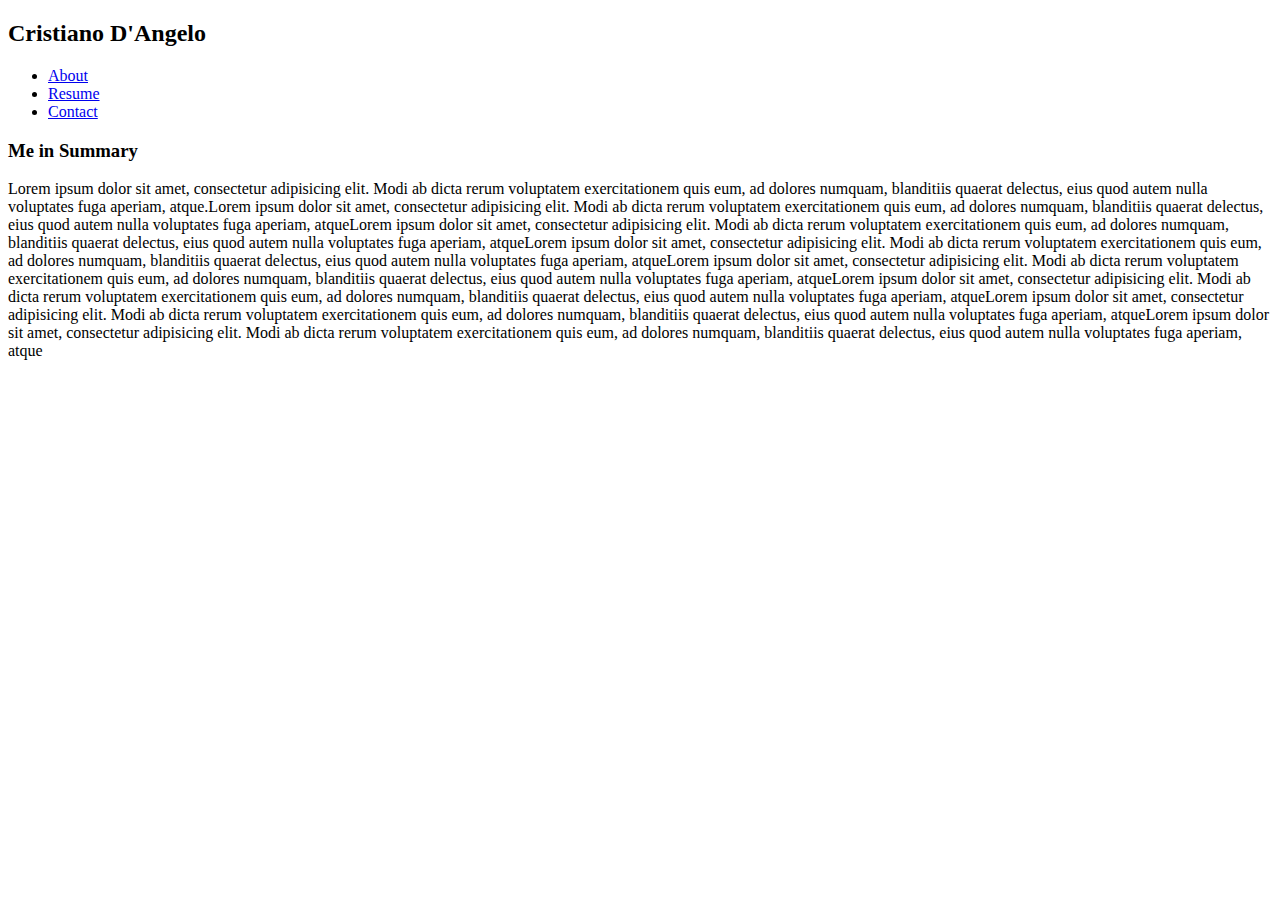
==== index.html @ df69f7fe "Big Changes" ====
<!DOCTYPE html>
<html>
<head>

<title>Cristiano D'Angelo</title>

<link rel="stylesheet" type="text/css" href="css/normalize.css">
<link rel="stylesheet" type="text/css" href="css/my_style.css">

</head>

<body id = 'landing-content'>
<header id="landing-header">
	<h2>Cristiano D'Angelo</h2>
	<nav id ="landing-nav">
    	<ul>
	    	<li><a href="about.html">About</a></li>
	        <li><a href="resume.html">Resume</a></li>
	        <li><a href="contact.html">Contact</a></li>
        </ul>
    </nav>
</header>

<div id="landing-introduction">
	<h3 id="landing-intro-header">Me in Summary</h3>
	<main id="intro-text">

		<p>Lorem ipsum dolor sit amet, consectetur adipisicing elit. Modi ab dicta rerum voluptatem exercitationem quis eum, ad dolores numquam, blanditiis quaerat delectus, eius quod autem nulla voluptates fuga aperiam, atque.Lorem ipsum dolor sit amet, consectetur adipisicing elit. Modi ab dicta rerum voluptatem exercitationem quis eum, ad dolores numquam, blanditiis quaerat delectus, eius quod autem nulla voluptates fuga aperiam, atqueLorem ipsum dolor sit amet, consectetur adipisicing elit. Modi ab dicta rerum voluptatem exercitationem quis eum, ad dolores numquam, blanditiis quaerat delectus, eius quod autem nulla voluptates fuga aperiam, atqueLorem ipsum dolor sit amet, consectetur adipisicing elit. Modi ab dicta rerum voluptatem exercitationem quis eum, ad dolores numquam, blanditiis quaerat delectus, eius quod autem nulla voluptates fuga aperiam, atqueLorem ipsum dolor sit amet, consectetur adipisicing elit. Modi ab dicta rerum voluptatem exercitationem quis eum, ad dolores numquam, blanditiis quaerat delectus, eius quod autem nulla voluptates fuga aperiam, atqueLorem ipsum dolor sit amet, consectetur adipisicing elit. Modi ab dicta rerum voluptatem exercitationem quis eum, ad dolores numquam, blanditiis quaerat delectus, eius quod autem nulla voluptates fuga aperiam, atqueLorem ipsum dolor sit amet, consectetur adipisicing elit. Modi ab dicta rerum voluptatem exercitationem quis eum, ad dolores numquam, blanditiis quaerat delectus, eius quod autem nulla voluptates fuga aperiam, atqueLorem ipsum dolor sit amet, consectetur adipisicing elit. Modi ab dicta rerum voluptatem exercitationem quis eum, ad dolores numquam, blanditiis quaerat delectus, eius quod autem nulla voluptates fuga aperiam, atque</p>

	</main>
</div>


</body>
</html>
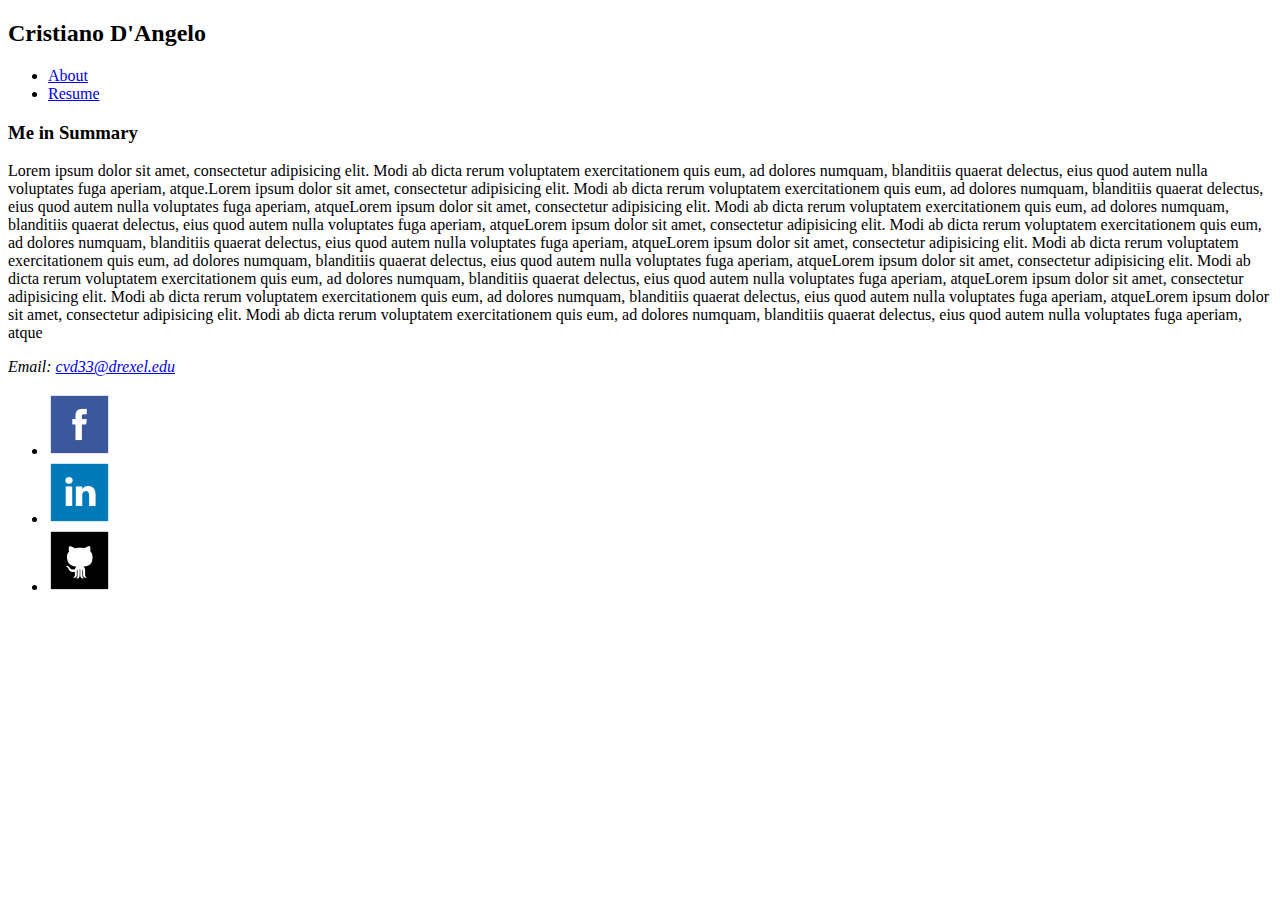
==== commit 874f187c: "Update" ====
--- a/index.html
+++ b/index.html
@@ -6,6 +6,8 @@
 
 <link rel="stylesheet" type="text/css" href="css/normalize.css">
 <link rel="stylesheet" type="text/css" href="css/my_style.css">
+<link href="https://fonts.googleapis.com/css?family=Aldrich" rel="stylesheet">
+<link href="https://fonts.googleapis.com/css?family=Arvo" rel="stylesheet">
 
 </head>
 
@@ -14,9 +16,8 @@
 	<h2>Cristiano D'Angelo</h2>
 	<nav id ="landing-nav">
     	<ul>
-	    	<li><a href="about.html">About</a></li>
-	        <li><a href="resume.html">Resume</a></li>
-	        <li><a href="contact.html">Contact</a></li>
+	    	<li><a id = "landing-about" href="about.html">About</a></li>
+	        <li><a id= "landing-resume" href="resume.html">Resume</a></li>
         </ul>
     </nav>
 </header>
@@ -30,6 +31,16 @@
 	</main>
 </div>
 
+<footer id="index-footer">
+
+	<address id="footer-email">Email: <a href="mailto:cvd33@drexel.edu">cvd33@drexel.edu</address>
+	<ul id="footer-contact-list">
+		<li><a href="#facebook"><img src="images/facebook.png" alt="Facebook link" id="contact-image" /></a></li>
+		<li><a href="#linkedin"><img src="images/linkedin.png" alt="Linkedin link" id="contact-image" /></a></li>
+		<li><a href="#github"><img src="images/github.png" alt="Github link" id="contact-image" /></a></li>
+	</ul>
+</footer>
+
 
 </body>
 </html>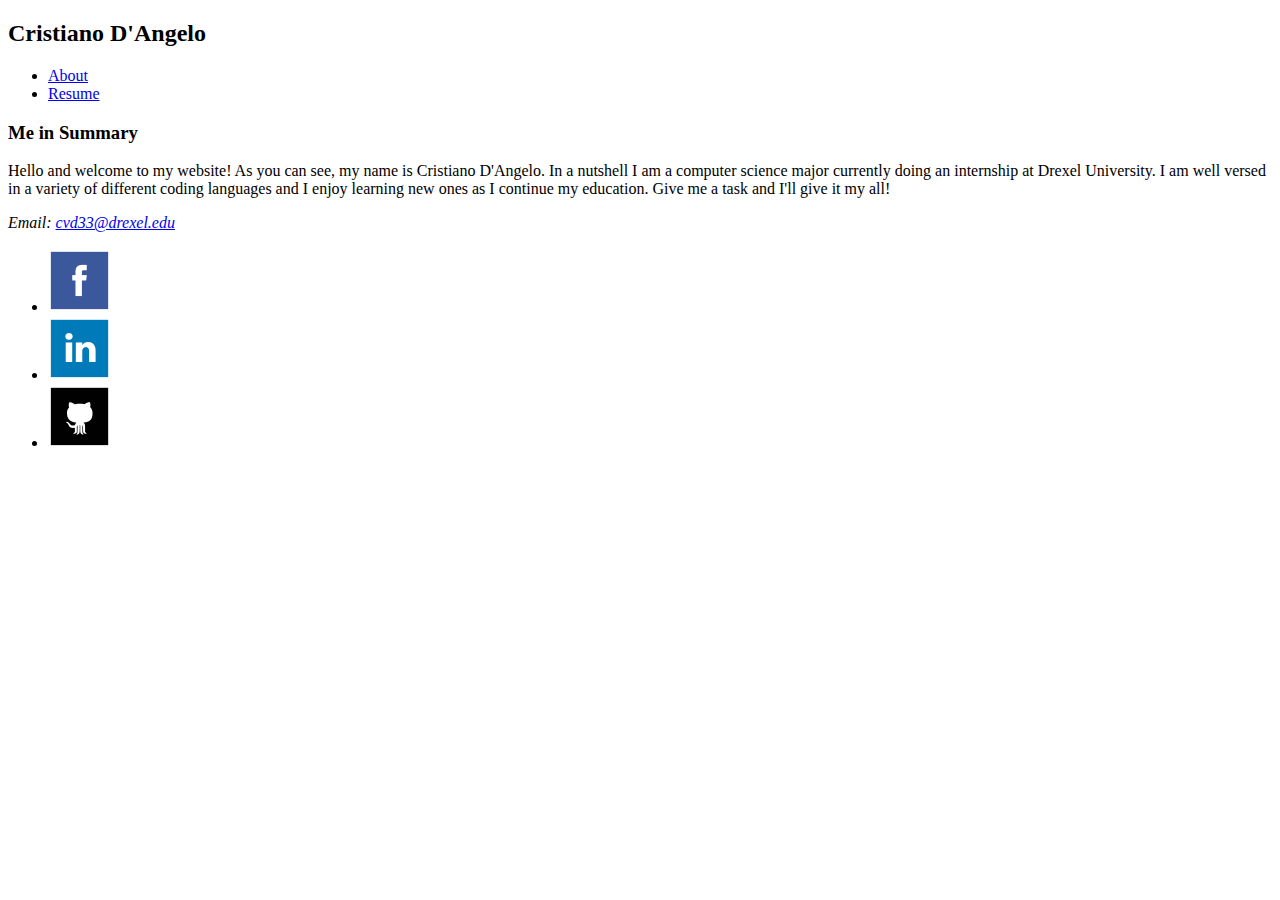
==== commit 0b331592: "More updates" ====
--- a/index.html
+++ b/index.html
@@ -1,9 +1,16 @@
+<!-- 
+Cristiano D'Angelo
+IDM-221
+12/15/2017
+Final Project
+-->
 <!DOCTYPE html>
 <html>
 <head>
 
 <title>Cristiano D'Angelo</title>
 
+<!-- Imports -->
 <link rel="stylesheet" type="text/css" href="css/normalize.css">
 <link rel="stylesheet" type="text/css" href="css/my_style.css">
 <link href="https://fonts.googleapis.com/css?family=Aldrich" rel="stylesheet">
@@ -26,7 +33,7 @@
 	<h3 id="landing-intro-header">Me in Summary</h3>
 	<main id="intro-text">
 
-		<p>Lorem ipsum dolor sit amet, consectetur adipisicing elit. Modi ab dicta rerum voluptatem exercitationem quis eum, ad dolores numquam, blanditiis quaerat delectus, eius quod autem nulla voluptates fuga aperiam, atque.Lorem ipsum dolor sit amet, consectetur adipisicing elit. Modi ab dicta rerum voluptatem exercitationem quis eum, ad dolores numquam, blanditiis quaerat delectus, eius quod autem nulla voluptates fuga aperiam, atqueLorem ipsum dolor sit amet, consectetur adipisicing elit. Modi ab dicta rerum voluptatem exercitationem quis eum, ad dolores numquam, blanditiis quaerat delectus, eius quod autem nulla voluptates fuga aperiam, atqueLorem ipsum dolor sit amet, consectetur adipisicing elit. Modi ab dicta rerum voluptatem exercitationem quis eum, ad dolores numquam, blanditiis quaerat delectus, eius quod autem nulla voluptates fuga aperiam, atqueLorem ipsum dolor sit amet, consectetur adipisicing elit. Modi ab dicta rerum voluptatem exercitationem quis eum, ad dolores numquam, blanditiis quaerat delectus, eius quod autem nulla voluptates fuga aperiam, atqueLorem ipsum dolor sit amet, consectetur adipisicing elit. Modi ab dicta rerum voluptatem exercitationem quis eum, ad dolores numquam, blanditiis quaerat delectus, eius quod autem nulla voluptates fuga aperiam, atqueLorem ipsum dolor sit amet, consectetur adipisicing elit. Modi ab dicta rerum voluptatem exercitationem quis eum, ad dolores numquam, blanditiis quaerat delectus, eius quod autem nulla voluptates fuga aperiam, atqueLorem ipsum dolor sit amet, consectetur adipisicing elit. Modi ab dicta rerum voluptatem exercitationem quis eum, ad dolores numquam, blanditiis quaerat delectus, eius quod autem nulla voluptates fuga aperiam, atque</p>
+		<p>Hello and welcome to my website! As you can see, my name is Cristiano D'Angelo. In a nutshell I am a computer science major currently doing an internship at Drexel University. I am well versed in a variety of different coding languages and I enjoy learning new ones as I continue my education. Give me a task and I'll give it my all!</p>
 
 	</main>
 </div>
@@ -35,9 +42,9 @@
 
 	<address id="footer-email">Email: <a href="mailto:cvd33@drexel.edu">cvd33@drexel.edu</address>
 	<ul id="footer-contact-list">
-		<li><a href="#facebook"><img src="images/facebook.png" alt="Facebook link" id="contact-image" /></a></li>
-		<li><a href="#linkedin"><img src="images/linkedin.png" alt="Linkedin link" id="contact-image" /></a></li>
-		<li><a href="#github"><img src="images/github.png" alt="Github link" id="contact-image" /></a></li>
+		<li><a href="https://www.facebook.com/cristiano.dangelo.50"><img src="images/facebook.png" alt="Facebook link" id="contact-image" /></a></li>
+		<li><a href="https://www.linkedin.com/in/cristiano-d-angelo-a815a713b"><img src="images/linkedin.png" alt="Linkedin link" id="contact-image" /></a></li>
+		<li><a href="https://github.com/ProfessionalName"><img src="images/github.png" alt="Github link" id="contact-image" /></a></li>
 	</ul>
 </footer>
 
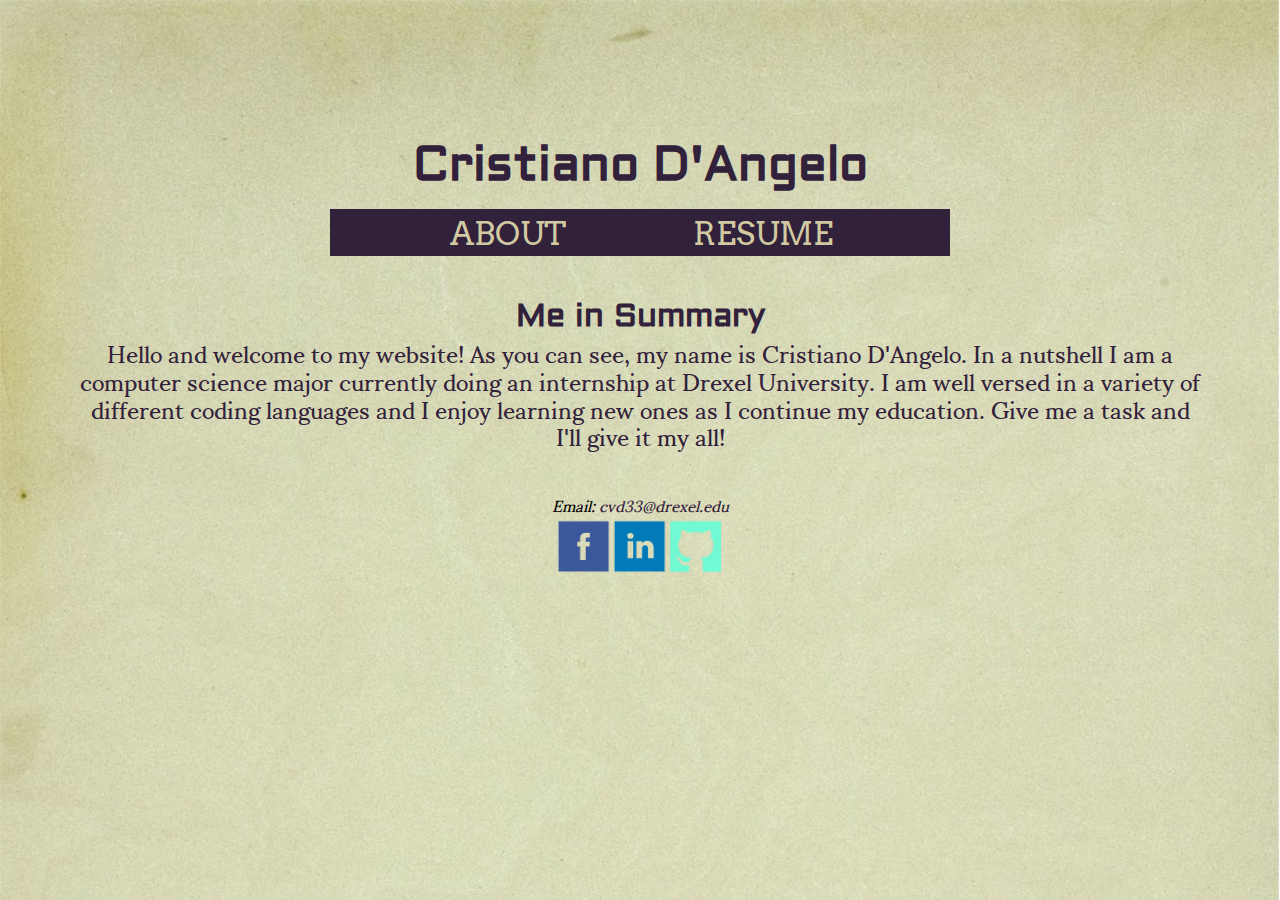
==== commit 9a3765dd: "Final Update" ====
--- a/index.html
+++ b/index.html
@@ -5,7 +5,7 @@
 Final Project
 -->
 <!DOCTYPE html>
-<html>
+<html lang="en">
 <head>
 
 <title>Cristiano D'Angelo</title>
@@ -40,11 +40,13 @@
 
 <footer id="index-footer">
 
-	<address id="footer-email">Email: <a href="mailto:cvd33@drexel.edu">cvd33@drexel.edu</address>
+	<address id="footer-email">Email: 
+		<a href="mailto:cvd33@drexel.edu">cvd33@drexel.edu</a>
+	</address>
 	<ul id="footer-contact-list">
-		<li><a href="https://www.facebook.com/cristiano.dangelo.50"><img src="images/facebook.png" alt="Facebook link" id="contact-image" /></a></li>
-		<li><a href="https://www.linkedin.com/in/cristiano-d-angelo-a815a713b"><img src="images/linkedin.png" alt="Linkedin link" id="contact-image" /></a></li>
-		<li><a href="https://github.com/ProfessionalName"><img src="images/github.png" alt="Github link" id="contact-image" /></a></li>
+		<li><a href="https://www.facebook.com/cristiano.dangelo.50"><img src="images/facebook.png" alt="Facebook link" class="contact-image" /></a></li>
+		<li><a href="https://www.linkedin.com/in/cristiano-d-angelo-a815a713b"><img src="images/linkedin.png" alt="Linkedin link" class="contact-image" /></a></li>
+		<li><a href="https://github.com/ProfessionalName"><img src="images/github.png" alt="Github link" class="contact-image" /></a></li>
 	</ul>
 </footer>
 
--- a/css/my_style.css
+++ b/css/my_style.css
@@ -0,0 +1,325 @@
+/*
+Cristiano D'Angelo
+IDM-221
+12/15/2017
+Final Project
+
+Notes:
+
+Fonts - Body text: sumanaregular, Header: Aldrich , Sub-Header: Arvo 
+*/
+
+
+/*
+
+IMPORTS AND ALL SELECTOR
+
+*/
+
+
+
+* {
+  box-sizing: border-box;
+  transition: .4s;
+  color: #32213A;
+}
+
+html {
+	font-size: 100%;
+}
+
+
+@import url('https://fonts.googleapis.com/css?family=Arvo');
+
+@font-face {
+
+    font-family: 'sumanaregular';
+    src: url('../fonts/sumana-regular-webfont.woff2') format('woff2'),
+         url('../fonts/sumana-regular-webfont.woff') format('woff');
+    font-weight: normal;
+    font-style: normal;
+
+}
+
+/*
+
+ALL PAGES
+
+*/
+
+body{
+  background-image: url("../images/sandstone.jpg");
+  background-size: cover;
+}
+
+main, address {
+  color: black;
+  max-width: 75ch;
+  font-family: 'sumanaregular', serif;
+}
+
+ul {
+   font-family: 'Arvo', serif;
+}
+
+h1, h2, h3 {
+  color: #32213A;
+  font-family: 'Aldrich', sans-serif;
+}
+
+h1 {
+  font-size: 2.5rem;
+}
+
+.bold {
+  font-weight: bold;
+}
+
+
+/*
+
+NAV BAR
+
+*/
+
+#fixed-nav {
+    overflow: hidden;
+    position: fixed;
+    left: 0;
+    height: 100%;
+    width: 6rem;
+    background-color: #32213A;
+    z-index: 1;
+    box-shadow: 0 0 5px #32213A;
+}
+
+#fixed-nav li{
+   height: auto;
+}
+
+#fixed-nav a {
+    display: block;
+    color: white;
+    text-align: center;
+    text-decoration: none;
+    margin: .5rem;
+    color: #D1C9A1;
+}
+
+#fixed-nav a:hover{
+  color: #66717E;
+}
+
+
+.right-of-nav {
+  position: absolute;
+  margin-left: 6rem;
+  padding-left: 1.5rem;
+  padding-right: .8rem;
+  padding-top: 1rem;
+  padding-bottom: 2rem;
+
+
+
+}
+
+#logo{
+  max-width: 4rem;
+  margin-top: .5rem;
+  margin-bottom: .5rem;
+}
+
+.sumana{
+	font-family: 'sumanaregular', serif;
+}
+
+
+/*
+
+INDEX PAGE
+
+*/
+
+#landing-content {
+background-image: url("../images/sandstone.jpg");
+background-size: cover;
+}
+
+#landing-nav {
+  background-color: #32213A;
+}
+
+
+#landing-header { 
+  width: 50%;
+  padding: .625rem; 
+  margin: 10% auto 0;
+  text-align: center;
+}
+
+#landing-header h2 {
+  font-size: 3rem;
+  margin-bottom: 1rem;
+}
+
+#landing-header ul li {
+  display: inline-block;
+}
+
+#landing-header ul li a {
+  color: white;
+  display: inline-block;
+  text-transform: uppercase;
+  text-decoration: none;
+  font-size: 2rem;
+  color: #D1C9A1;
+
+}
+
+#landing-header ul li a:hover {
+  color: #66717E;
+}
+
+#landing-about{
+padding: 0.2rem .8rem 0px 1rem;
+ margin: .2rem 5rem .2rem .9rem;
+}
+
+#landing-resume{
+padding: 0.2rem .8rem 0px 1rem;
+ margin: .2rem .9rem .2rem .9rem;
+}
+
+
+#landing-intro-header{
+  text-align: center;
+}
+
+#landing-introduction {
+  margin-top: 1.2rem;
+  font-size: 1.5rem;
+  padding: .8rem;
+  color: #313449;
+}
+
+#landing-introduction h3 {
+  font-size: 2rem;
+  padding-bottom: .625rem;
+}
+
+#landing-footer {
+  font-size: .7rem;
+  padding: .8rem;
+  text-align: center;
+}
+
+#intro-text {
+  text-align: center;
+  margin: auto;
+}
+
+
+/*
+
+INDEX FOOTER 
+
+*/
+
+#index-footer{
+  padding-top: 2rem;
+  margin: auto;
+  width: 50%;
+  text-align: center;
+}
+
+
+#footer-contact-list{
+  display: table;
+  margin: auto;
+  width: 50%;
+}
+
+#footer-contact-list li{
+  display: inline;
+}
+
+
+/*
+
+ABOUT PAGE
+
+*/
+
+#about main {
+  font-size: 1.2rem;
+}
+
+#about-image {
+  margin: 1rem 1rem 0rem 0;
+  float: left;
+  width: 15rem;
+  height: auto;
+  box-shadow: 0 0 5px #32213A;
+}
+
+
+/*
+
+RESUME PAGE
+
+*/
+
+#resume-address{
+  text-align: center;
+}
+
+#resume main {
+  font-size: 1.2rem;
+}
+
+
+#contact-list {
+  list-style-type: none;
+}
+
+.resume-format {
+  padding-left: 3rem;
+  padding-top: .3rem;
+}
+
+.resume-block{
+  margin-left: .5rem;
+}
+
+#resume-main h3 {
+  margin-bottom: .7rem;
+}
+
+#resume-main ul {
+  font-family: 'sumanaregular', serif;
+}
+
+/*
+
+CONTACT INFO
+
+*/
+
+#contact-email {
+  font-size: 1.1rem;
+  margin: 0rem;
+}
+
+#contact-list {
+  padding-top: 200%;
+}
+
+.contact-image{
+  height: 3.5rem;
+  width: 3.5rem;
+}
+
+
+
+
+
